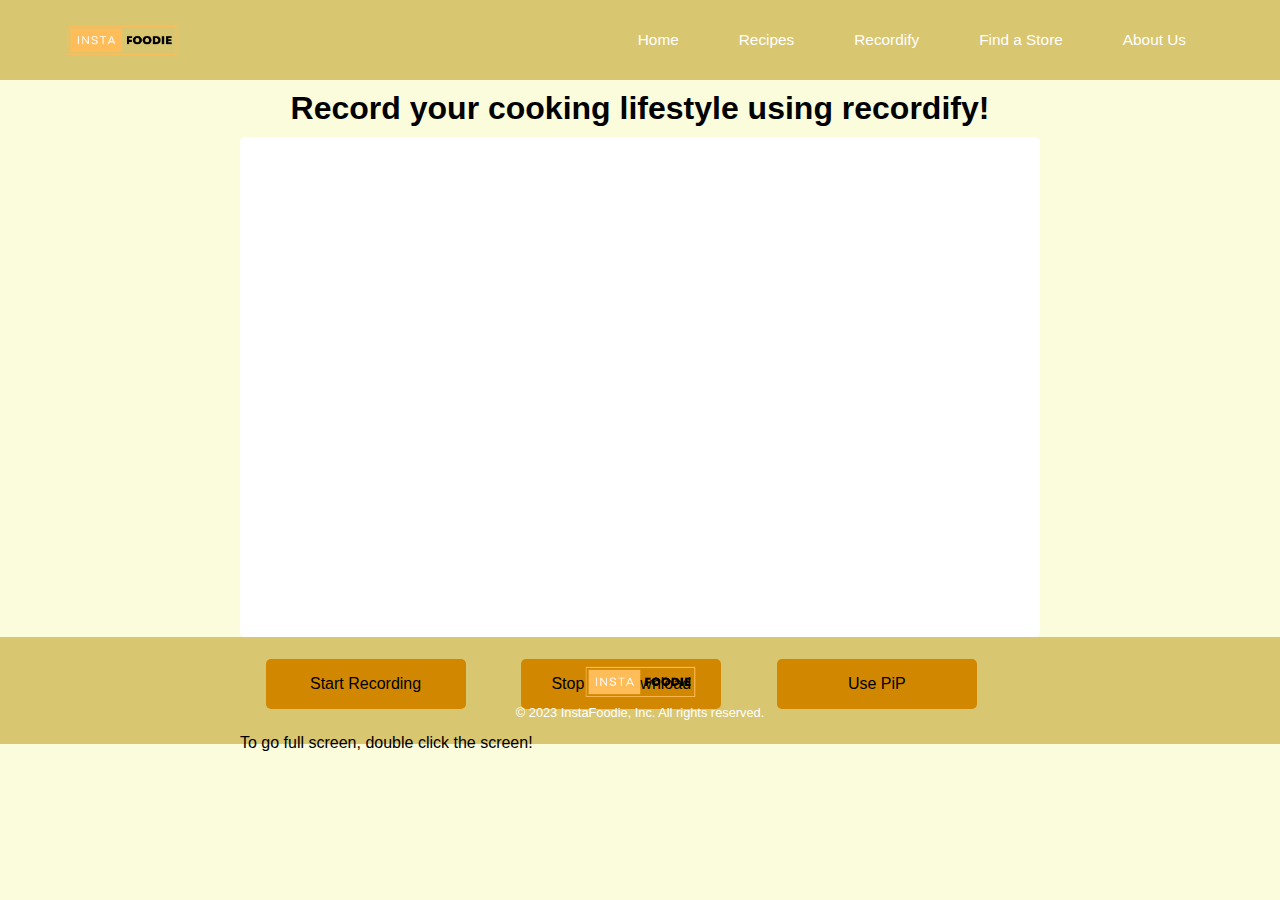
==== recordify.html @ 0ccbeada "1st Commit" ====
﻿<!DOCTYPE html>
<html>

<head>
<meta content="text/html; charset=utf-8" http-equiv="Content-Type" />
<title>Recordify</title>
<script src="Media Devices API.js"></script>
<script src="PiP API.js"></script>
<link rel = "stylesheet" href = "Style Sheet.css">
</head>

<body>
  	<div class="menu-bar sticky">
		<img src="Images/banner.png" alt="IF logo">
		<ul>
			<li><a href="index.html">Home</a></li>
			<li><a href="recipe.html">Recipes</a></li>
			<li><a href="recordify.html">Recordify</a></li>
			<li><a href="#">Find a Store</a></li>
			<li><a href="#">About Us</a></li>
		</ul>
	</div>
	<h1 style="text-align:center; padding: 10px;">Record your cooking lifestyle using recordify!</h1>
	<div class="video">
		<p style="height: 496px">
		<video id="video" autoplay style="width: 800px; height: 500px"/></p>
		<button class="buttons" onclick="toggleRecording()">Start Recording</button>
		<button class="buttons" onclick="toggleDownload()">Stop and Download</button>
		<button class="buttons" onclick="togglePiP()">Use PiP</button>
		<p> To go full screen, double click the screen!</p>	
	</div>
	
    <footer>
        <img src="Images/banner.png" alt="IF logo">
        <p>© 2023 InstaFoodie, Inc. All rights reserved.</p>
    </footer>

</body>

</html>
---- Style Sheet.css ----
﻿*{
	margin: 0;
	padding: 0;
	box-sizing: border-box;
}

body {
	background-color: #fbfcdc;
	font-family: Tahoma, sans-serif;
}

/* CSS for the Navigation Bar */
:root {
	--color-primary: #fc9003;
	--color-white: #ffffff;
	--color-black: #d9c671;
	--color-black-1: #ffffff;
}

.menu-bar {
	background-color: var(--color-black);
	height: 80px;
	width: 100%;
	display: flex;
	justify-content: space-between;
	align-items: center;
	padding: 0 5%;
	position: relative;
	z-index:2;
}

.menu-bar img {
	max-width: 9vw;
}

.menu-bar ul {
	list-style: none;
	display: flex;
}

.menu-bar ul li {
	padding: 10px 30px;
	position: relative;
}

.menu-bar ul li a {
	font-size: 1.2vw;
	color: var(--color-white);
	text-decoration: none;
	transition: all 0.3s;
	font-family: Tahoma, sans-serif;
}

.menu-bar ul li a:hover {
	color: var(--color-primary);
}

.sticky{
	position: -webkit-sticky;
	position: sticky;
	top: 0;
}

/* CSS for the main body of index.html */
.dark {
	filter: brightness(50%);
	object-fit: cover;
}

.main-head{
	top: 50%;
	left: 50%;
	position: absolute;
	text-align: center;
	color: white;
	transform: translate(-50%,-50%);
	font-size: 20px;
}

.box{
	font-size: 35px;
	font-weight: bold;
	opacity: 0;
	position: absolute;
	text-align: center;
}
.t1 {
	animation: f1 20s infinite;
}

.t2 {
	animation: f2 20s infinite;
}

.t3 {
	animation: f3 20s infinite;
}

.t4 {
	animation: f4 20s infinite;
}

.t5 {
	animation: f5 20s infinite;
}

@keyframes f1 {
	0%{
		opacity: 0;
	}
	10%{
		opacity: 1;
	}
	20%{
		opacity: 0
	}
}

@keyframes f2 {
	20%{
		opacity: 0;
	}
	30%{
		opacity: 1;
	}
	40%{
		opacity: 0
	}
}

@keyframes f3 {
	40%{
		opacity: 0;
	}
	50%{
		opacity: 1;
	}
	60%{
		opacity: 0
	}
}

@keyframes f4 {
	60%{
		opacity: 0;
	}
	70%{
		opacity: 1;
	}
	80%{
		opacity: 0
	}
}

@keyframes f5 {
	80%{
		opacity: 0;
	}
	90%{
		opacity: 1;
	}
	100%{
		opacity: 0
	}
}

.video{
  	margin: auto;
  	width: 800px;
  	height: 500px;
  	color: black;
  	background-color: white;
  	border: none;
	border-radius: 5px;
}

.buttons {
	width: 200px;
  	background-color: #d18800;
  	color: black;
  	font-size: 16px;
  	padding: 16px 30px;
  	border: none;
  	cursor: pointer;
  	border-radius: 5px;
  	text-align: center;
  	margin: 2vw;
}

.buttons:hover {
  background-color: #a16800;
  color: white;
  transition: all 0.3s;

}

footer {
  	background-color: #d9c671;
  	padding: 1.5rem;
  	font-size: 1vw;
  	color: white;
  	text-align: center;
}

footer img {
    max-width: 9vw;
}
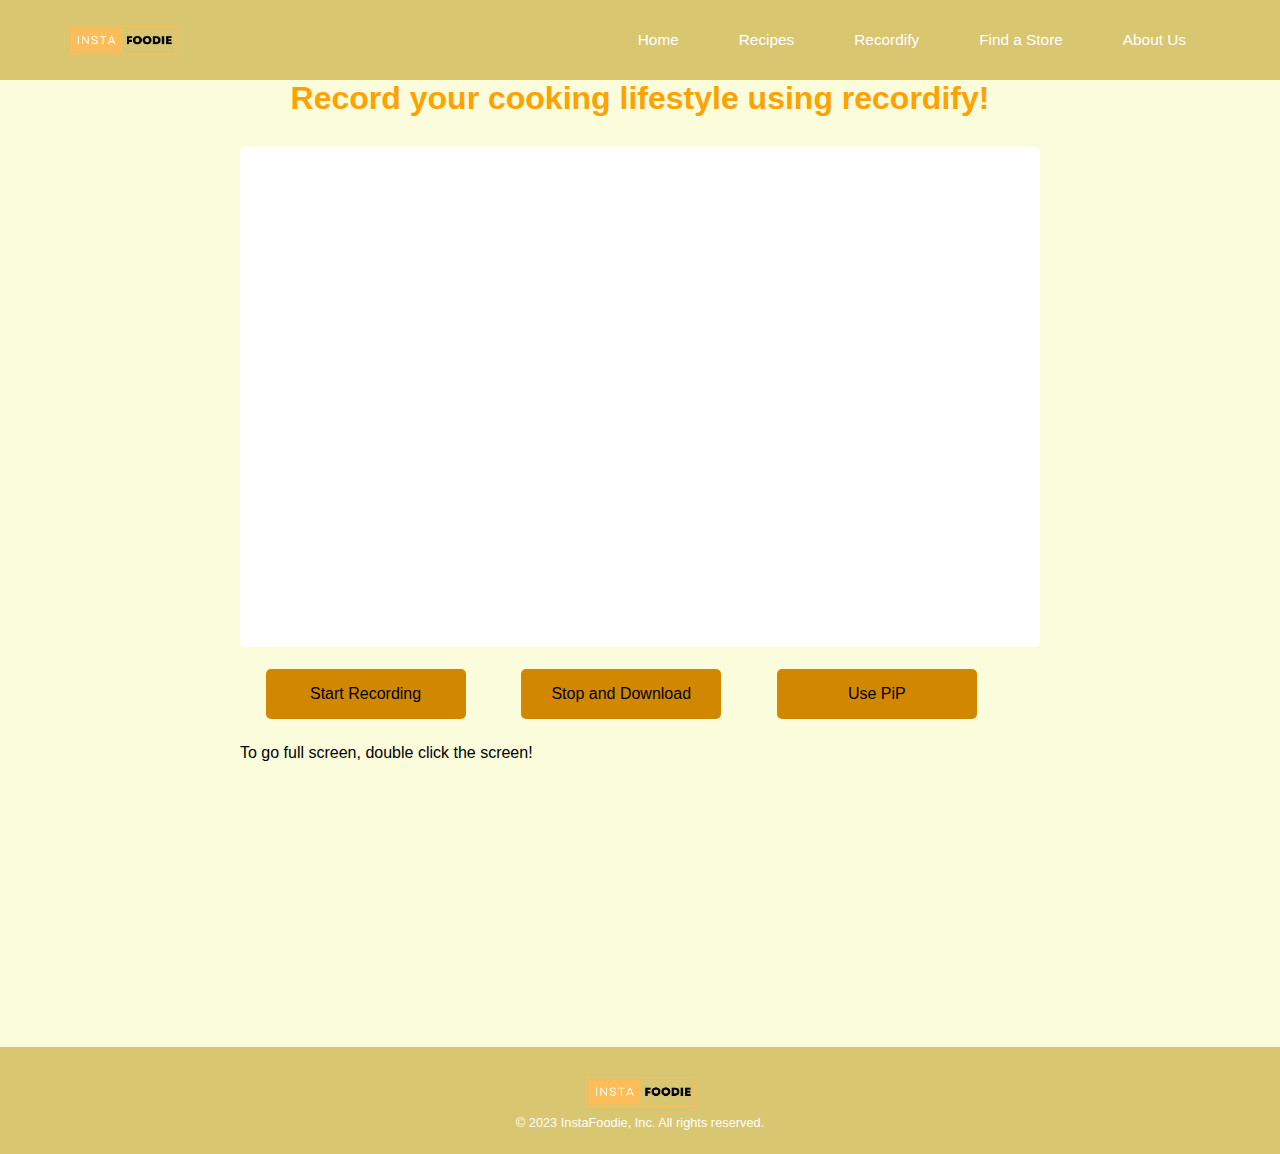
==== commit 47f78bef: "3rd Commit" ====
--- a/recordify.html
+++ b/recordify.html
@@ -3,13 +3,14 @@
 
 <head>
 <meta content="text/html; charset=utf-8" http-equiv="Content-Type" />
-<title>Recordify</title>
+<title>InstaFoodie | Recordify</title>
 <script src="Media Devices API.js"></script>
 <script src="PiP API.js"></script>
 <link rel = "stylesheet" href = "Style Sheet.css">
 </head>
 
 <body>
+	<!-- Navigation Bar -->
   	<div class="menu-bar sticky">
 		<img src="Images/banner.png" alt="IF logo">
 		<ul>
@@ -20,17 +21,24 @@
 			<li><a href="#">About Us</a></li>
 		</ul>
 	</div>
-	<h1 style="text-align:center; padding: 10px;">Record your cooking lifestyle using recordify!</h1>
-	<div class="video">
-		<p style="height: 496px">
-		<video id="video" autoplay style="width: 800px; height: 500px"/></p>
-		<button class="buttons" onclick="toggleRecording()">Start Recording</button>
-		<button class="buttons" onclick="toggleDownload()">Stop and Download</button>
-		<button class="buttons" onclick="togglePiP()">Use PiP</button>
-		<p> To go full screen, double click the screen!</p>	
-	</div>
-	
-    <footer>
+	<h1 class="title" "style=" style="text-align:center; padding: 20px;">Record your cooking lifestyle using recordify!</h1>
+	<section class="centers-recordify">
+		<div class="video">
+			<p style="height: 496px">
+			<video id="video" autoplay style="width: 800px; height: 500px"/></p>
+			
+			<!-- Calls the function toggleRecording to start recording the camera -->
+			<button class="buttons" onclick="toggleRecording()">Start Recording</button>
+			<!-- Calls the function toggleDownload to stop recording and download the camera files -->
+			<button class="buttons" onclick="toggleDownload()">Stop and Download</button>
+			<!-- Calls the function togglePiP to initiate Picture in Picture -->
+			<button class="buttons" onclick="togglePiP()">Use PiP</button>
+			<p> To go full screen, double click the screen!</p>	
+		</div>
+	</section>
+
+	<footer>
+		<!-- Footer -->
         <img src="Images/banner.png" alt="IF logo">
         <p>© 2023 InstaFoodie, Inc. All rights reserved.</p>
     </footer>
--- a/Style Sheet.css
+++ b/Style Sheet.css
@@ -1,4 +1,5 @@
-﻿*{
+﻿/* For the entire HTML pages */
+*{
 	margin: 0;
 	padding: 0;
 	box-sizing: border-box;
@@ -77,6 +78,7 @@
 	font-size: 20px;
 }
 
+/* For he text chaning animation in index.html */
 .box{
 	font-size: 35px;
 	font-weight: bold;
@@ -164,6 +166,7 @@
 	}
 }
 
+/* To make a white box for the recordify */
 .video{
   	margin: auto;
   	width: 800px;
@@ -188,12 +191,13 @@
 }
 
 .buttons:hover {
-  background-color: #a16800;
-  color: white;
-  transition: all 0.3s;
-
-}
-
+  	background-color: #a16800;
+  	color: white;
+  	transition: all 0.3s;
+
+}
+
+/* For the footer */
 footer {
   	background-color: #d9c671;
   	padding: 1.5rem;
@@ -206,3 +210,96 @@
     max-width: 9vw;
 }
 
+/* To keep content at the center of the page */
+.centers-recordify {
+	min-height: 100vh;
+}
+
+.centers {
+	min-height: 100vh;
+  	width: 100%;
+}
+
+/* CSS for the recipes.html page */
+.search {
+  	width: 100%;
+  	height: 90%;
+  	max-width: 1200px;
+  	margin: 0 auto;
+  	padding: 20px;
+}
+.title {
+  	text-align: center;
+  	font-size: 2rem;
+  	color: #ffa200;
+  	margin-bottom: 30px;
+}
+form {
+  	width: 50%;
+  	max-width: 400px;
+  	margin: 20px auto;
+  	background-color: white;
+}
+input {
+  	width: 90%;
+  	padding: 10px;
+  	border-radius: 4px;
+  	border: none;
+  	outline: none;
+  	font-size: 2rem;
+  	background-color: white;
+  	display: inline-block;
+}
+
+/* When the API gets the information, creates a card with information*/
+.recipes {
+  	margin-top: 50px;
+  	width: 100%;
+  	display: grid;
+  	grid-gap: 25px;
+  	grid-template: auto / repeat(auto-fit, minmax(300px, 1fr));
+}
+.item {
+  	width: 100%;
+  	border-radius: 8px;
+  	background-color: #d9c671;
+  	padding: 15px;
+  	overflow: hidden;
+}
+.item img {
+  	width: 100%;
+  	height: 300px;
+  	border-radius: 4px;
+}
+.flex-container {
+  	display: flex;
+  	align-items: center;
+  	justify-content: space-between;
+}
+.recipes .title {
+  	color: #ab7d00;
+  	margin: 20px 10px 0 0;
+  	font-size: 1.8rem;
+  	font-weight: 400;
+}
+.view-btn {
+  	text-decoration: none;
+  	text-align: center;
+  	width: 130px;
+  	padding: 10px 0;
+  	background-color: #fbfcdc;
+  	color: #473400;
+  	font-size: 1.4rem;
+  	font-weight: 600;
+  	margin-top: 20px;
+  	border-radius: 4px;
+  	align-self: flex-start;
+}
+.item-data {
+  	color: #473400;
+  	display: block;
+  	margin-top: 10px;
+  	font-size: 1rem;
+  	letter-spacing: 0.05rem;
+  	line-height: 2rem;
+}